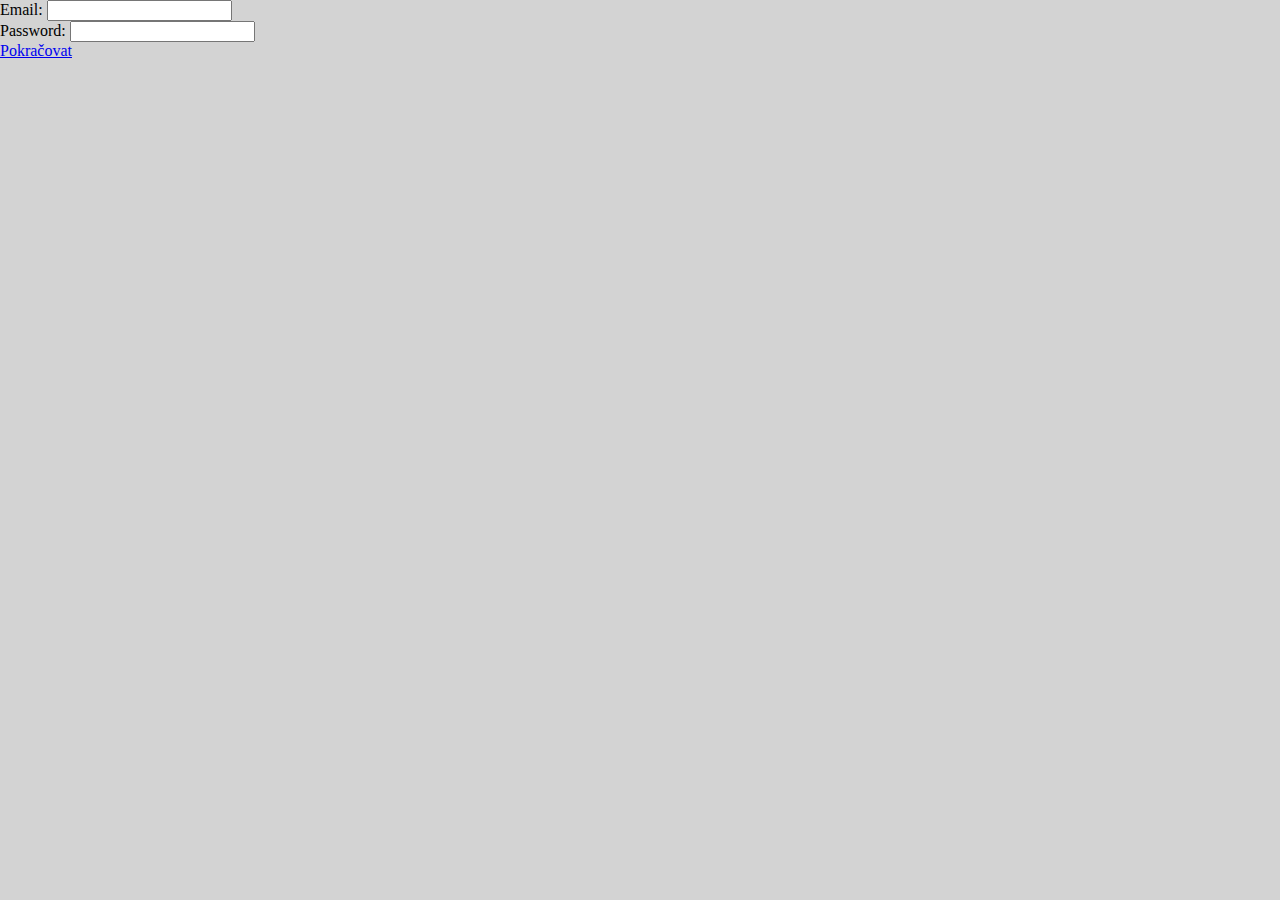
==== index1.html @ f4870e14 "Update index1.html" ====
<!DOCTYPE html>
<html lang="en">
<head>
    <meta charset="UTF-8">
    <meta name="viewport" content="width=device-width, initial-scale=1.0">
    <title>Password</title>
    <link rel="stylesheet" href="style.css">
    <link rel="preconnect" href="https://fonts.googleapis.com">
    <link rel="preconnect" href="https://fonts.gstatic.com" crossorigin>
    <link href="https://fonts.googleapis.com/css2?family=Anta&display=swap" rel="stylesheet">
    <link href="https://fonts.googleapis.com/css2?family=Anta&family=Kode+Mono:wght@400..700&display=swap" rel="stylesheet">
</head>
<body>
    <form action="">
        Email:
        <input type="text"><br>
        Password:
        <input type="password"><br>
        <a href="file:///home/therealbendy/Desktop/Programy/Coding%20websites/Popis.html">Pokračovat</a>
    </form>
</body>
</html>
---- style.css ----
.negr {
   font-family: "Anta", sans-serif;
}

header {
   background-color: grey;
   color: red;
   display: flex;
   flex-direction: column;
   justify-content: space-between;
}

body {
   background-color: lightgray;
   display: flex;
   flex-direction: column;
   justify-content: space-between;
   margin-top: auto;
   margin-left: auto;
   margin-right: auto;
}

main {
   text-align: center;
   font-family: "Kode Mono", monospace;
}

nav {
   display: flex;
   position: sticky;
   justify-content: space-between;
}

footer {
   background-color: grey; 
   color: red;
   font-family: "Anta", sans-serif;
   position: relative;
   top: 375px;
   display: flex;
   flex-direction: column;
   }
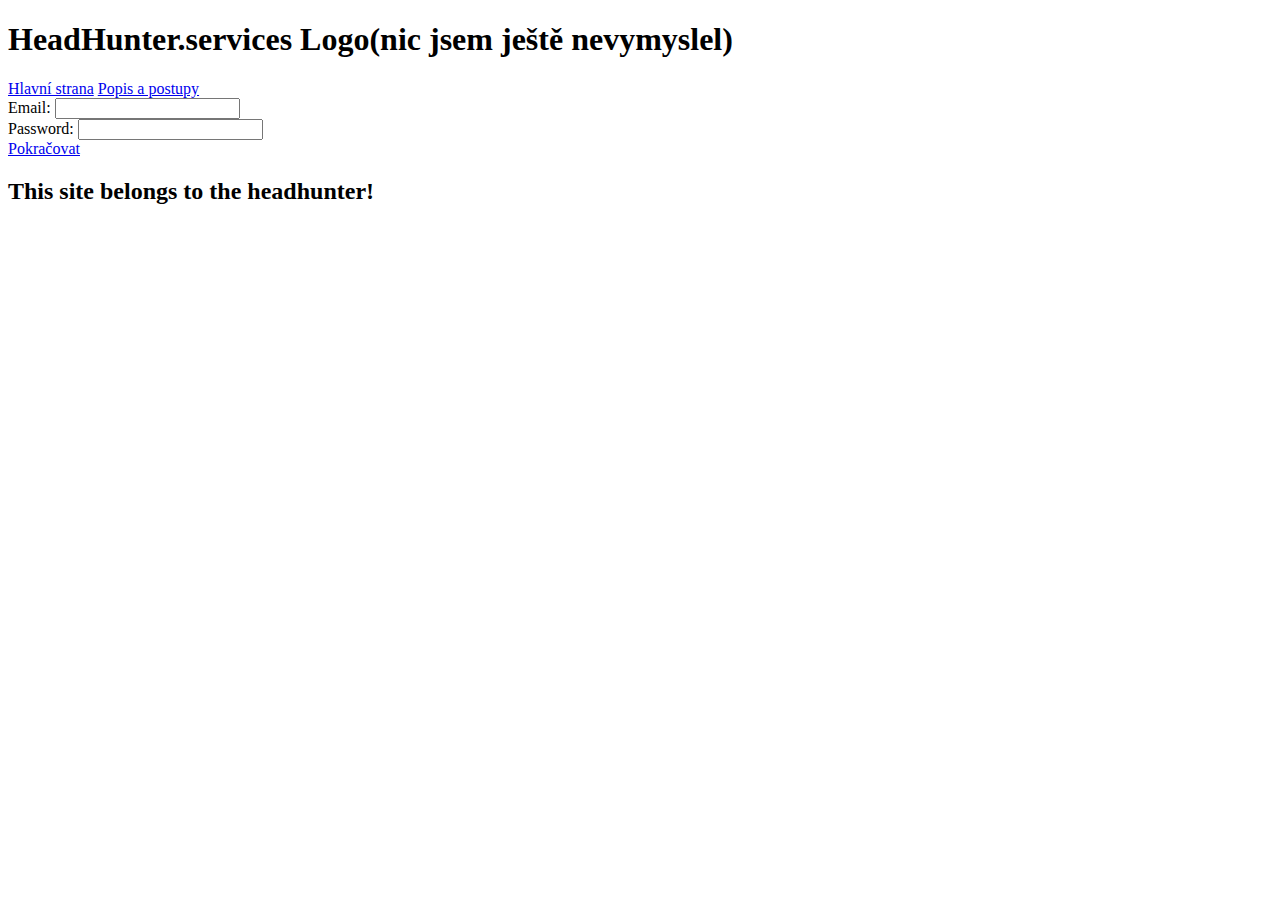
==== commit 217ecfdb: "Update index1.html" ====
--- a/index1.html
+++ b/index1.html
@@ -4,19 +4,26 @@
     <meta charset="UTF-8">
     <meta name="viewport" content="width=device-width, initial-scale=1.0">
     <title>Password</title>
-    <link rel="stylesheet" href="style.css">
+    <link rel="stylesheet" href="styl.css">
     <link rel="preconnect" href="https://fonts.googleapis.com">
     <link rel="preconnect" href="https://fonts.gstatic.com" crossorigin>
     <link href="https://fonts.googleapis.com/css2?family=Anta&display=swap" rel="stylesheet">
     <link href="https://fonts.googleapis.com/css2?family=Anta&family=Kode+Mono:wght@400..700&display=swap" rel="stylesheet">
 </head>
 <body>
+    <header>
+        <h1 class="nadpis">HeadHunter.services Logo(nic jsem ještě nevymyslel)</h1>
+        <nav><a href="https://therealbendy87.github.io/Madness/">Hlavní strana</a> <a href="https://therealbendy87.github.io/-koln-E-shop/">Popis a postupy</a></nav>
+       </header>
+    <main>
     <form action="">
         Email:
         <input type="text"><br>
         Password:
         <input type="password"><br>
-        <a href="file:///home/therealbendy/Desktop/Programy/Coding%20websites/Popis.html">Pokračovat</a>
+        <a href="https://therealbendy87.github.io/Madness-2/">Pokračovat</a>
     </form>
+    </main>
+    <footer><h2>This site belongs to the headhunter!</h2></footer>
 </body>
 </html>
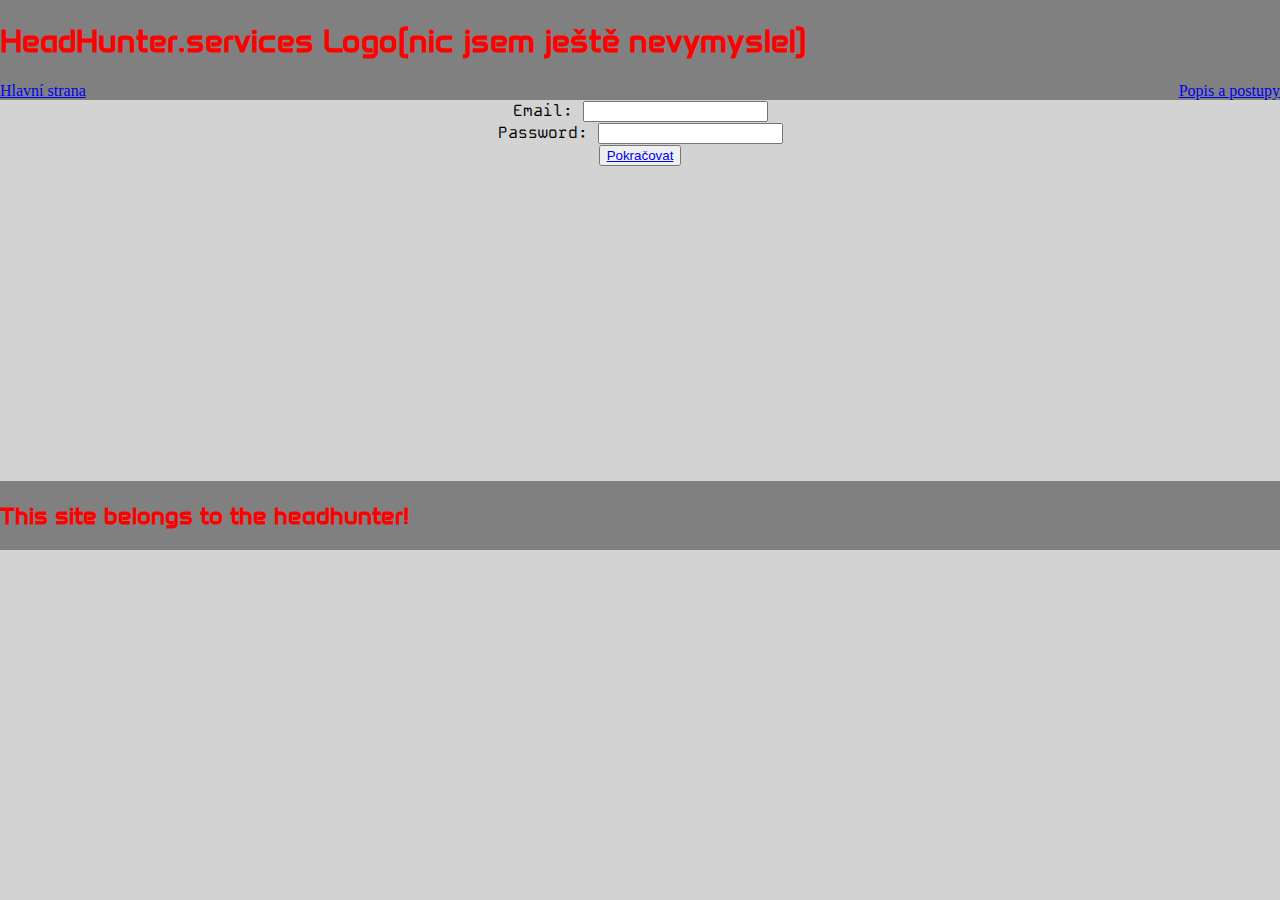
==== commit eefaeb77: "Update index1.html" ====
--- a/index1.html
+++ b/index1.html
@@ -4,7 +4,7 @@
     <meta charset="UTF-8">
     <meta name="viewport" content="width=device-width, initial-scale=1.0">
     <title>Password</title>
-    <link rel="stylesheet" href="styl.css">
+    <link rel="stylesheet" href="Style.css">
     <link rel="preconnect" href="https://fonts.googleapis.com">
     <link rel="preconnect" href="https://fonts.gstatic.com" crossorigin>
     <link href="https://fonts.googleapis.com/css2?family=Anta&display=swap" rel="stylesheet">
@@ -21,7 +21,7 @@
         <input type="text"><br>
         Password:
         <input type="password"><br>
-        <a href="https://therealbendy87.github.io/Madness-2/">Pokračovat</a>
+        <button><a href="https://therealbendy87.github.io/Madness-2/">Pokračovat</a></button>
     </form>
     </main>
     <footer><h2>This site belongs to the headhunter!</h2></footer>
--- a/Style.css
+++ b/Style.css
@@ -0,0 +1,48 @@
+.nadpis {
+    font-family: "Anta", sans-serif;
+ }
+ 
+ header {
+    background-color: grey;
+    color: red;
+    display: flex;
+    flex-direction: column;
+    justify-content: space-between;
+ }
+ 
+ body {
+    background-color: lightgray;
+    display: flex;
+    flex-direction: column;
+    justify-content: space-between;
+    margin-top: auto;
+    margin-left: auto;
+    margin-right: auto;
+ }
+ 
+ main {
+    text-align: center;
+    font-family: "Kode Mono", monospace;
+ }
+ 
+ nav {
+    display: flex;
+    position: sticky;
+    justify-content: space-between;
+ }
+ 
+ footer {
+    background-color: grey; 
+    color: red;
+    font-family: "Anta", sans-serif;
+    position: relative;
+    top: 315px;
+    display: flex;
+    flex-direction: column;
+    }
+ 
+ li {
+    list-style: none;
+    display: inline;
+    text-align: center;
+ }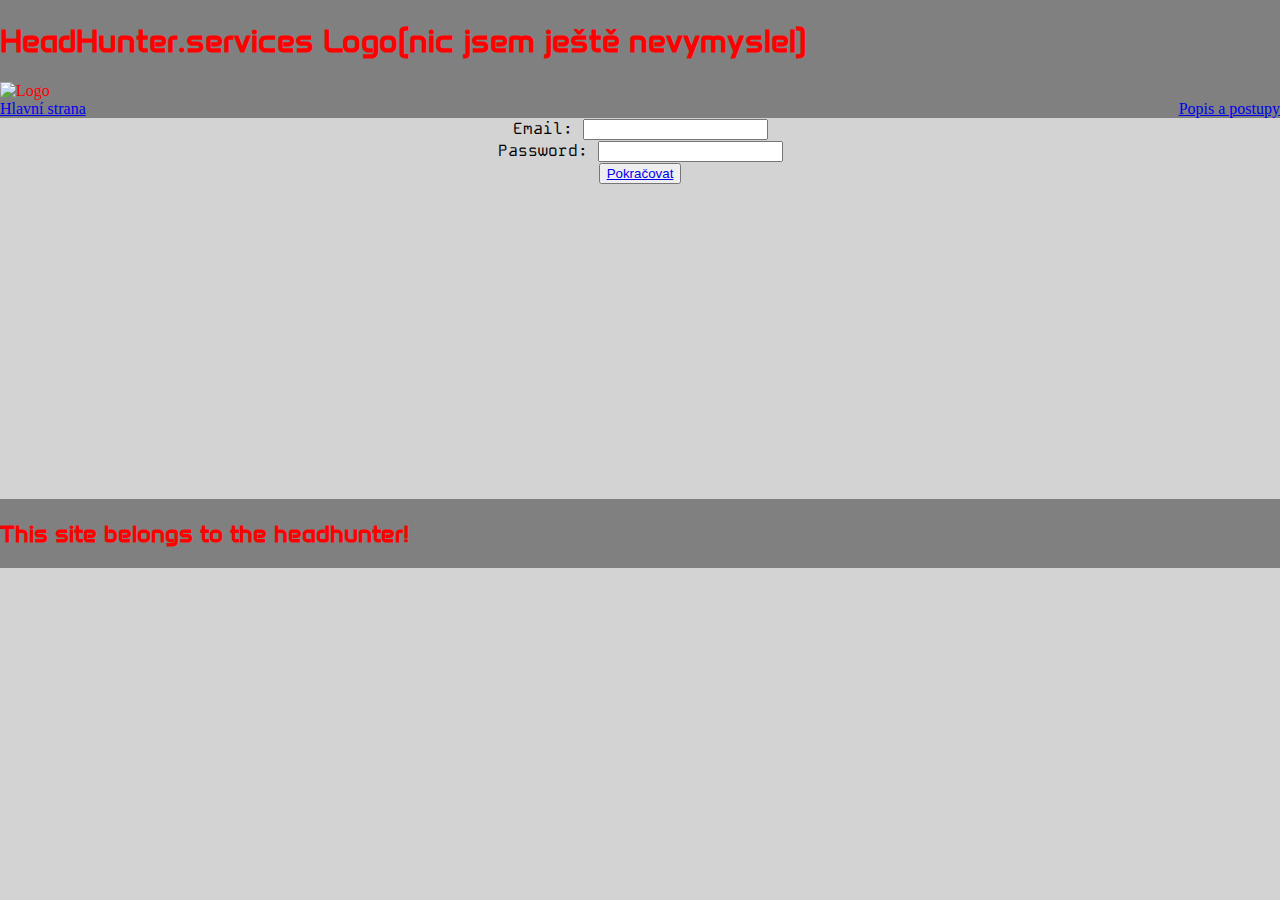
==== commit 1e522732: "Update index1.html" ====
--- a/index1.html
+++ b/index1.html
@@ -13,6 +13,7 @@
 <body>
     <header>
         <h1 class="nadpis">HeadHunter.services Logo(nic jsem ještě nevymyslel)</h1>
+        <img src="file:///home/therealbendy/Desktop/Programs/coding%20websites/Hankhunter.jpg" alt="Logo">
         <nav><a href="https://therealbendy87.github.io/Madness/">Hlavní strana</a> <a href="https://therealbendy87.github.io/-koln-E-shop/">Popis a postupy</a></nav>
        </header>
     <main>
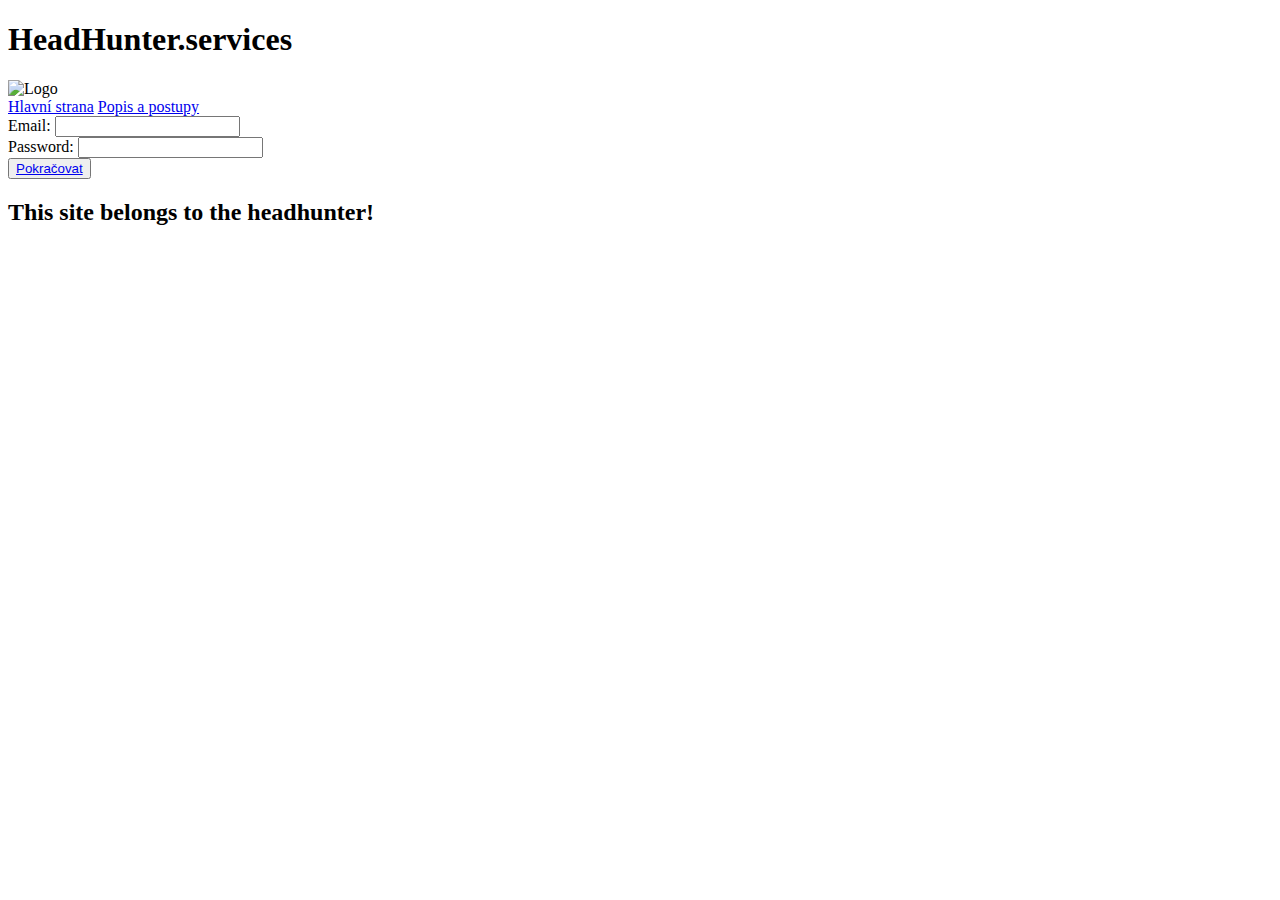
==== commit 2e0fc72c: "Update index1.html" ====
--- a/index1.html
+++ b/index1.html
@@ -12,7 +12,7 @@
 </head>
 <body>
     <header>
-        <h1 class="nadpis">HeadHunter.services Logo(nic jsem ještě nevymyslel)</h1>
+        <h1 class="nadpis">HeadHunter.services</h1>
         <img src="file:///home/therealbendy/Desktop/Programs/coding%20websites/Hankhunter.jpg" alt="Logo">
         <nav><a href="https://therealbendy87.github.io/Madness/">Hlavní strana</a> <a href="https://therealbendy87.github.io/-koln-E-shop/">Popis a postupy</a></nav>
        </header>
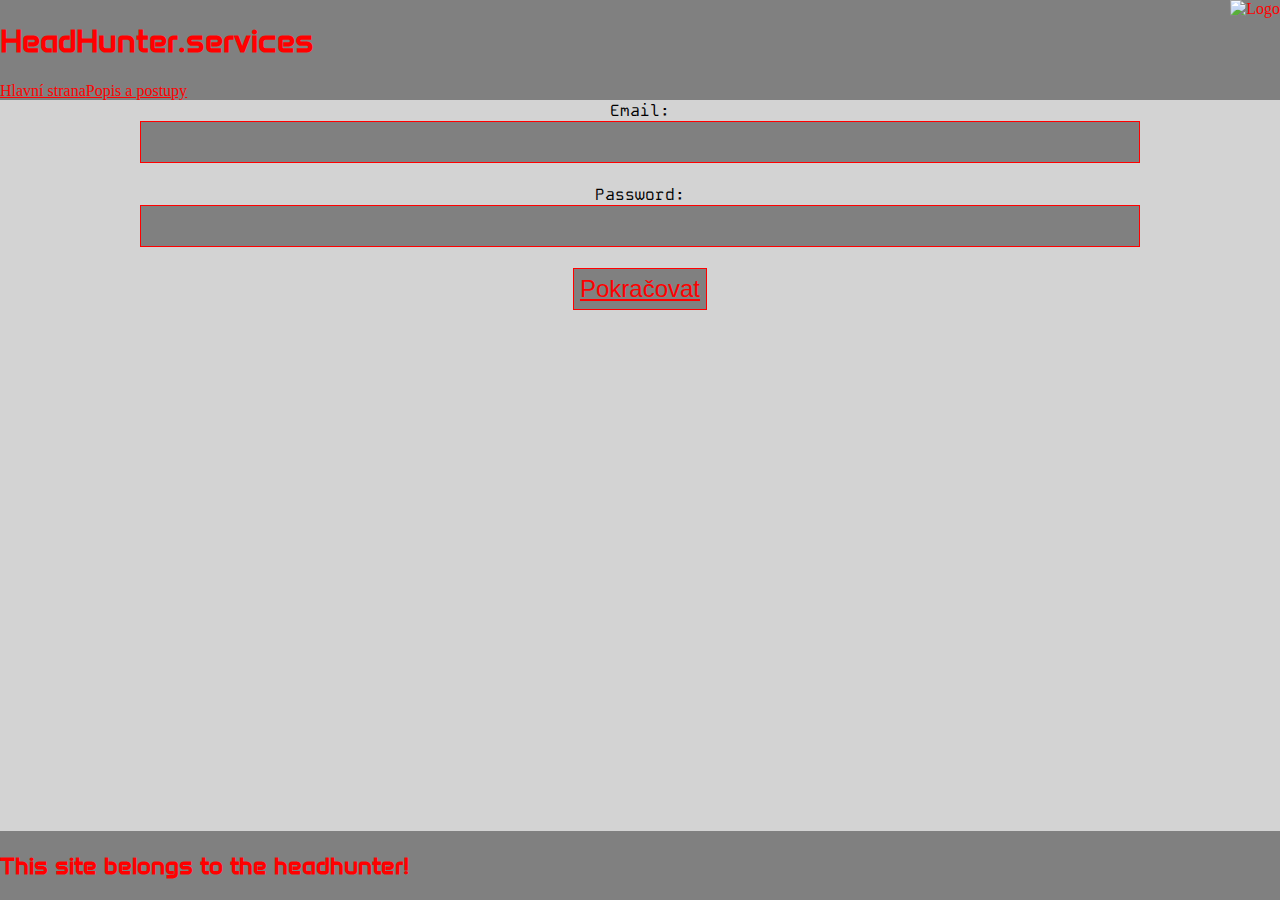
==== commit 8ab2ee01: "Update index1.html" ====
--- a/index1.html
+++ b/index1.html
@@ -4,7 +4,7 @@
     <meta charset="UTF-8">
     <meta name="viewport" content="width=device-width, initial-scale=1.0">
     <title>Password</title>
-    <link rel="stylesheet" href="Style.css">
+    <link rel="stylesheet" href="style.css">
     <link rel="preconnect" href="https://fonts.googleapis.com">
     <link rel="preconnect" href="https://fonts.gstatic.com" crossorigin>
     <link href="https://fonts.googleapis.com/css2?family=Anta&display=swap" rel="stylesheet">
--- a/style.css
+++ b/style.css
@@ -0,0 +1,95 @@
+.nadpis {
+    font-family: "Anta", sans-serif;
+ }
+ 
+ header {
+    background-color: grey;
+    color: red;
+    display: flex;
+    flex-direction: column;
+    justify-content: space-between;
+ }
+ 
+ body {
+    background-color: lightgray;
+    display: flex;
+    flex-direction: column;
+    justify-content: space-between;
+    margin-top: auto;
+    margin-left: auto;
+    margin-right: auto;
+ }
+ 
+ main {
+    text-align: center;
+    font-family: "Kode Mono", monospace;
+ }
+ 
+ nav {
+    display: flex;
+    position: sticky;
+ }
+
+ footer {
+    background-color: grey; 
+    color: red;
+    font-family: "Anta", sans-serif;
+    position: fixed;
+    bottom: 0px;
+    min-width: 100%;
+    }
+ 
+ li {
+    list-style: none;
+    display: inline;
+    text-align: center;
+ }
+
+ img {
+   max-height: 100px;
+   max-width: 100px;
+   position: absolute;
+   right: 0px;
+   top: 0px;
+ }
+
+
+a:link {
+   color: red;
+ }
+ 
+
+ a:visited {
+   color: red;
+ }
+ 
+
+ a:hover {
+   color: darkred;
+ }
+ 
+
+ a:active {
+   color: darkred;
+ } 
+
+ form {
+   max-width: 1000px;
+   margin: auto;
+   display: flex;
+   flex-direction: column;
+ }
+
+ form > input, form > button {
+   padding: 6px;
+   border: 1px solid red;
+   font-size: 24px;
+   background-color: grey;
+}
+button {
+   max-width: 200px;
+   max-height: 50px;
+   justify-content: center;
+   display: block;
+   margin: auto;
+}
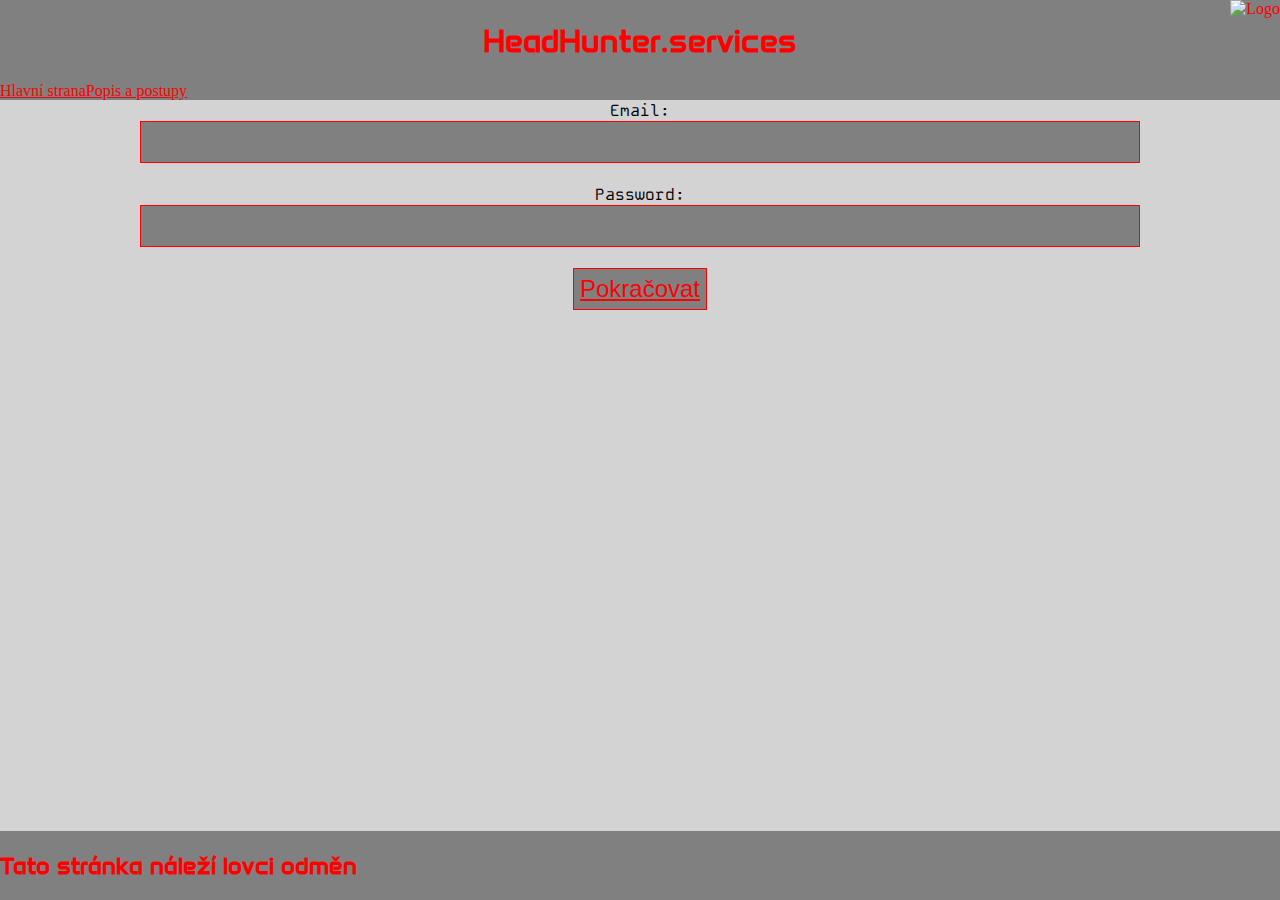
==== commit 06cf72bb: "Update index1.html" ====
--- a/index1.html
+++ b/index1.html
@@ -13,8 +13,8 @@
 <body>
     <header>
         <h1 class="nadpis">HeadHunter.services</h1>
-        <img src="file:///home/therealbendy/Desktop/Programs/coding%20websites/Hankhunter.jpg" alt="Logo">
-        <nav><a href="https://therealbendy87.github.io/Madness/">Hlavní strana</a> <a href="https://therealbendy87.github.io/-koln-E-shop/">Popis a postupy</a></nav>
+        <img src="https://cdn.discordapp.com/attachments/1245604985346068531/1247635436923392041/Hankhunter.jpg?ex=6660be8c&is=665f6d0c&hm=431c4e646a03f9da64fc1841d472c9f9ede73b5b734fea868386cfc602231fdd&" alt="Logo">
+        <nav><a href="https://therealbendy87.github.io/Madness/" class="">Hlavní strana</a> <a href="https://therealbendy87.github.io/-koln-E-shop/">Popis a postupy</a></nav>
        </header>
     <main>
     <form action="">
@@ -25,6 +25,6 @@
         <button><a href="https://therealbendy87.github.io/Madness-2/">Pokračovat</a></button>
     </form>
     </main>
-    <footer><h2>This site belongs to the headhunter!</h2></footer>
+    <footer><h2>Tato stránka náleží lovci odměn</h2></footer>
 </body>
 </html>
--- a/style.css
+++ b/style.css
@@ -1,13 +1,21 @@
+:root {
+   --color-primary: rgb(255, 0, 0);
+   --background-color-outline: rgb(128, 128, 128);
+   --color-secondary: rgb(139, 0, 0);
+   --background-color: 
+}
+
 .nadpis {
     font-family: "Anta", sans-serif;
  }
  
  header {
-    background-color: grey;
-    color: red;
+    background-color: var(--background-color-outline);
+    color: var(--color-primary);
     display: flex;
     flex-direction: column;
     justify-content: space-between;
+    text-align: center
  }
  
  body {
@@ -31,8 +39,8 @@
  }
 
  footer {
-    background-color: grey; 
-    color: red;
+    background-color: var(--background-color-outline); 
+    color: var(--color-primary);
     font-family: "Anta", sans-serif;
     position: fixed;
     bottom: 0px;
@@ -55,22 +63,22 @@
 
 
 a:link {
-   color: red;
+   color: var(--color-primary);
  }
  
 
  a:visited {
-   color: red;
+   color: var(--color-primary);
  }
  
 
  a:hover {
-   color: darkred;
+   color: var(--color-secondary)
  }
  
 
  a:active {
-   color: darkred;
+   color: var(--color-secondary)
  } 
 
  form {
@@ -82,9 +90,9 @@
 
  form > input, form > button {
    padding: 6px;
-   border: 1px solid red;
+   border: 1px solid var(--color-primary);
    font-size: 24px;
-   background-color: grey;
+   background-color: var(--background-color-outline);
 }
 button {
    max-width: 200px;
@@ -93,3 +101,4 @@
    display: block;
    margin: auto;
 }
+
